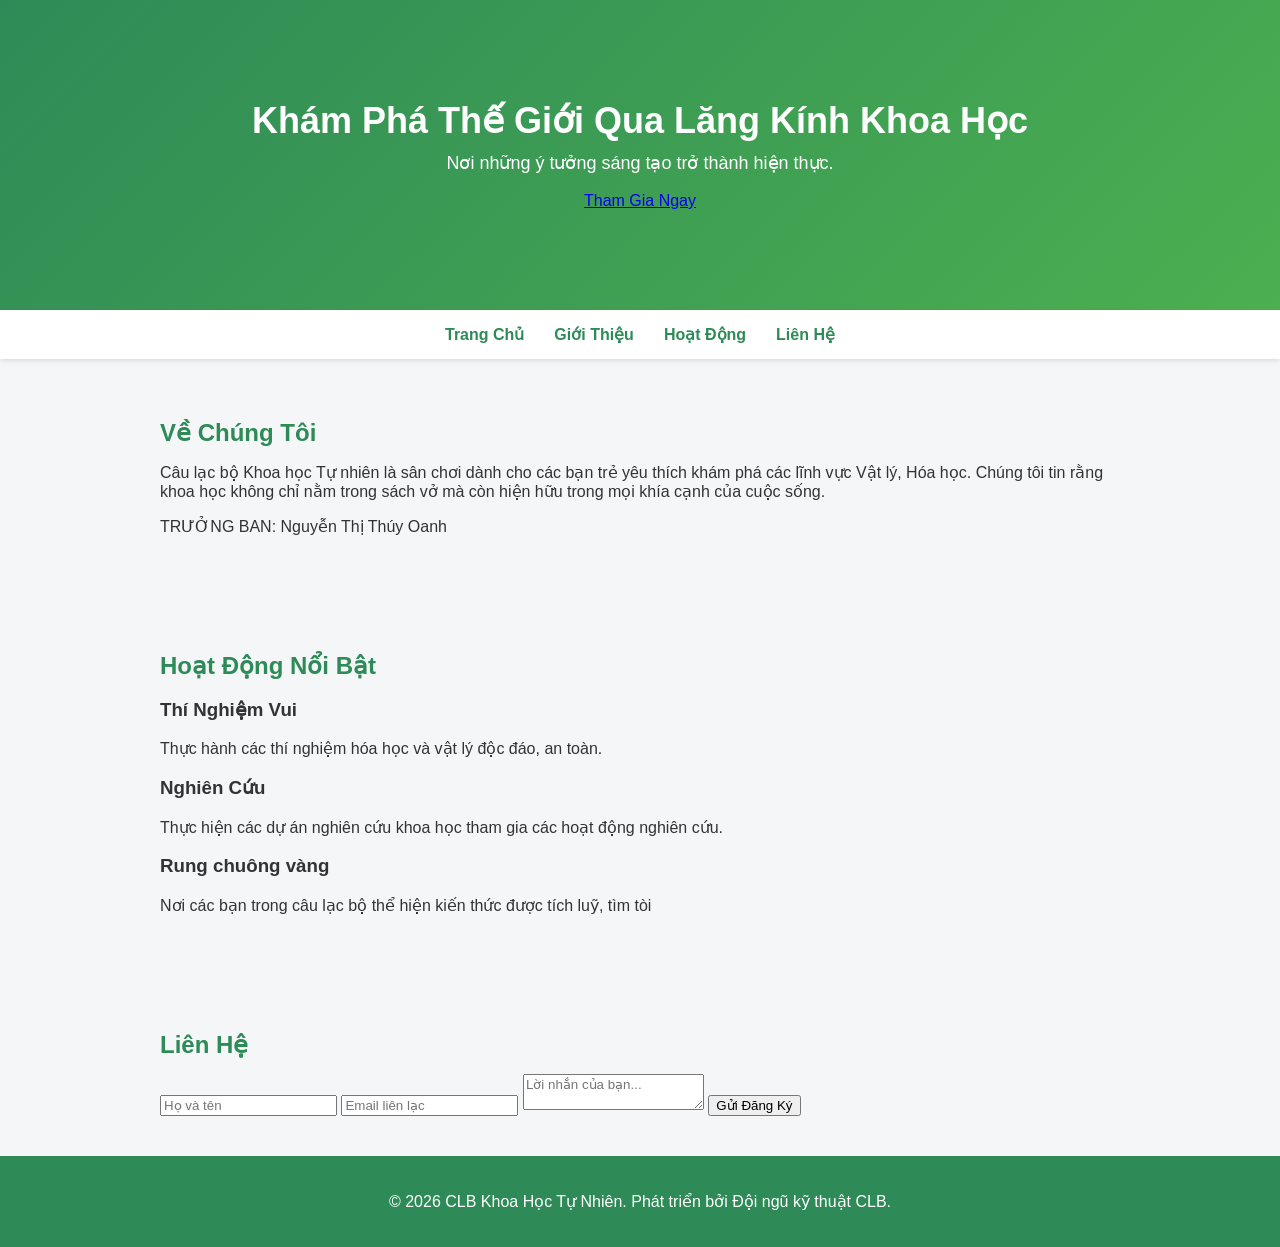
==== Nam.html @ 30e58f6a "Add files via upload" ====
<!DOCTYPE html>

<html>
<head>
    <meta charset="UTF-8">
    <meta name="viewport" content="width=device-width, initial-scale=1.0">
<!-- Header & Navigation -->
    <header>
        
        <div id="home" class="hero">
            <h1>Khám Phá Thế Giới Qua Lăng Kính Khoa Học</h1>
            <p>Nơi những ý tưởng sáng tạo trở thành hiện thực.</p>
            <a href="#contact" class="btn">Tham Gia Ngay</a>
        </div>
    </header>
           <nav>
                <a href="#home">Trang Chủ</a>
                <a href="#about">Giới Thiệu</a>
                <a href="#activities">Hoạt Động</a>
                <a href="#contact">Liên Hệ</a>
            </nav>

    <!-- Giới thiệu -->
    <section id="about" class="container">
        <h2>Về Chúng Tôi</h2>
        <div class="about-content">
            <p>Câu lạc bộ Khoa học Tự nhiên là sân chơi dành cho các bạn trẻ yêu thích khám phá các lĩnh vực Vật lý, Hóa học. Chúng tôi tin rằng khoa học không chỉ nằm trong sách vở mà còn hiện hữu trong mọi khía cạnh của cuộc sống.</p>
            <p>TRƯỞNG BAN: Nguyễn Thị Thúy Oanh </p>
        </div>
    </section>

    <!-- Hoạt động chính -->
    <section id="activities" class="bg-light">
        <div class="container">
            <h2>Hoạt Động Nổi Bật</h2>
            <div class="grid">
                <div class="card">
                    <h3>Thí Nghiệm Vui</h3>
                    <p>Thực hành các thí nghiệm hóa học và vật lý độc đáo, an toàn.</p>
                </div>
                <div class="card">
                    <h3>Nghiên Cứu</h3>
                    <p>Thực hiện các dự án nghiên cứu khoa học tham gia các hoạt động nghiên cứu.</p>
                </div>
                <div class="card">
                    <h3>Rung chuông vàng</h3>
                    <p>Nơi các bạn trong câu lạc bộ thể hiện kiến thức được tích luỹ, tìm tòi</p>
                </div>
            </div>
        </div>
    </section>

    <!-- Liên hệ -->
    <section id="contact" class="container">
        <h2>Liên Hệ</h2>
        <form>
            <input type="text" placeholder="Họ và tên" required>
            <input type="email" placeholder="Email liên lạc" required>
            <textarea placeholder="Lời nhắn của bạn..."></textarea>
            <button type="submit" class="btn">Gửi Đăng Ký</button>
        </form>
    </section>

    <footer>
        <p>&copy; 2026 CLB Khoa Học Tự Nhiên. Phát triển bởi Đội ngũ kỹ thuật CLB.</p>
    </footer>
    <style>
      @import "gp.css"
    </style>
</body>
</head>
</html>
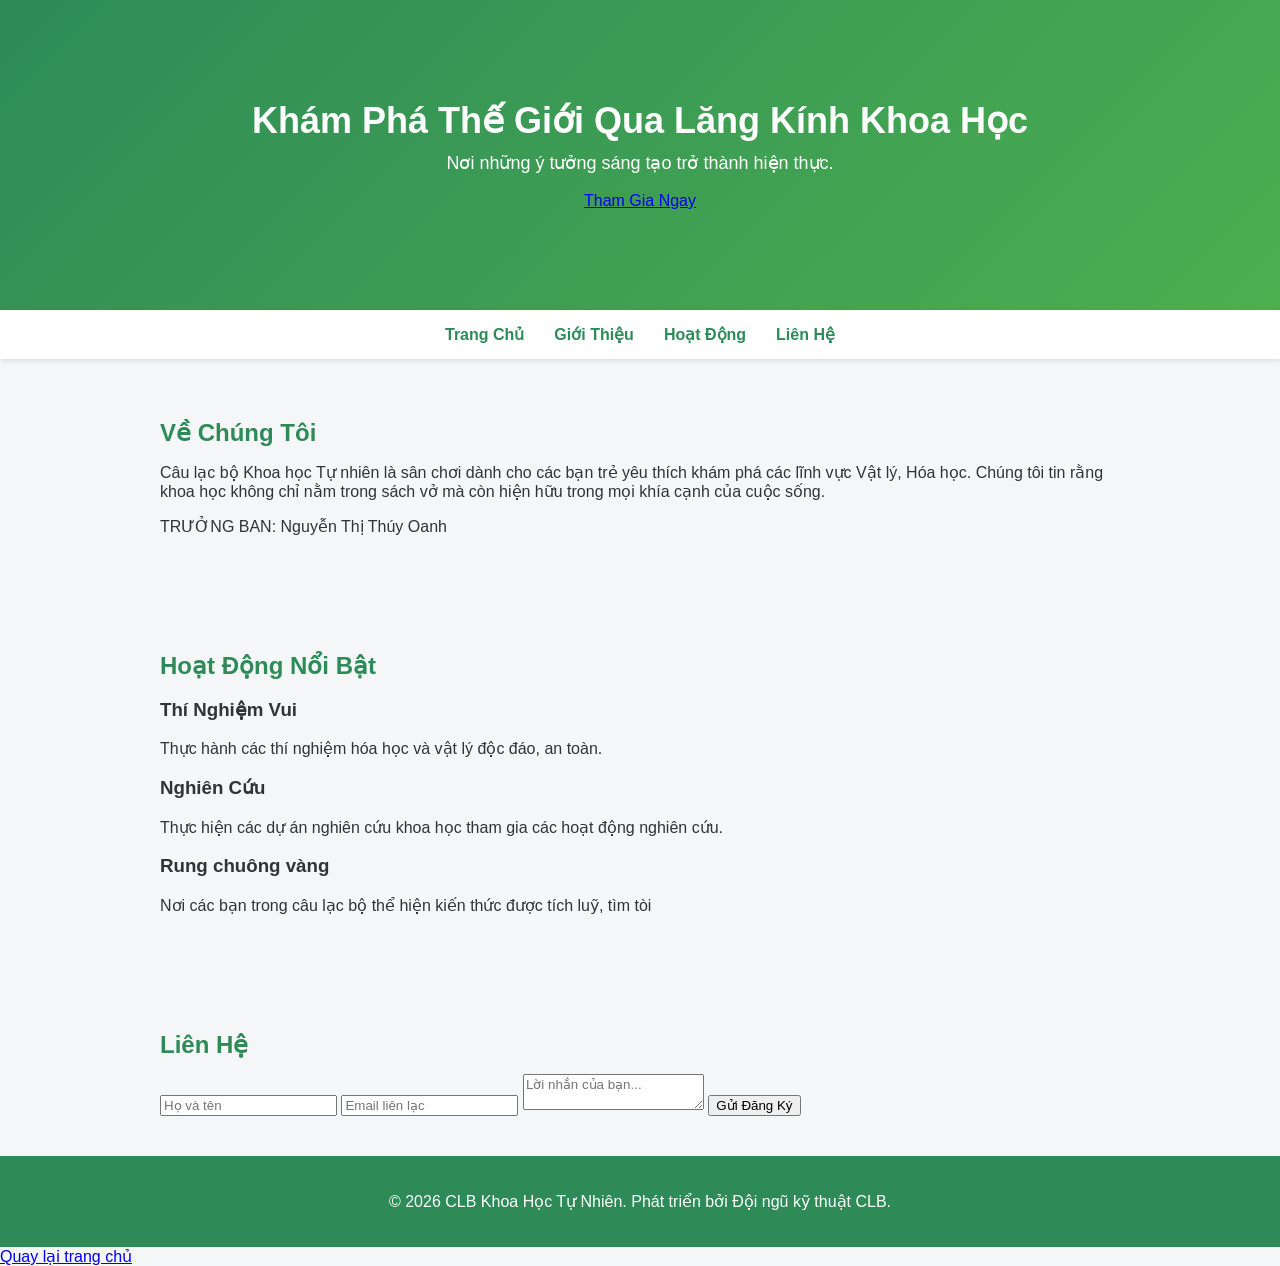
==== commit d93bdab2: "Hdhd Hdhd" ====
--- a/Nam.html
+++ b/Nam.html
@@ -64,9 +64,10 @@
     <footer>
         <p>&copy; 2026 CLB Khoa Học Tự Nhiên. Phát triển bởi Đội ngũ kỹ thuật CLB.</p>
     </footer>
+    <a href="index.html">Quay lại trang chủ</a>
     <style>
       @import "gp.css"
     </style>
 </body>
 </head>
-</html>+</html>
